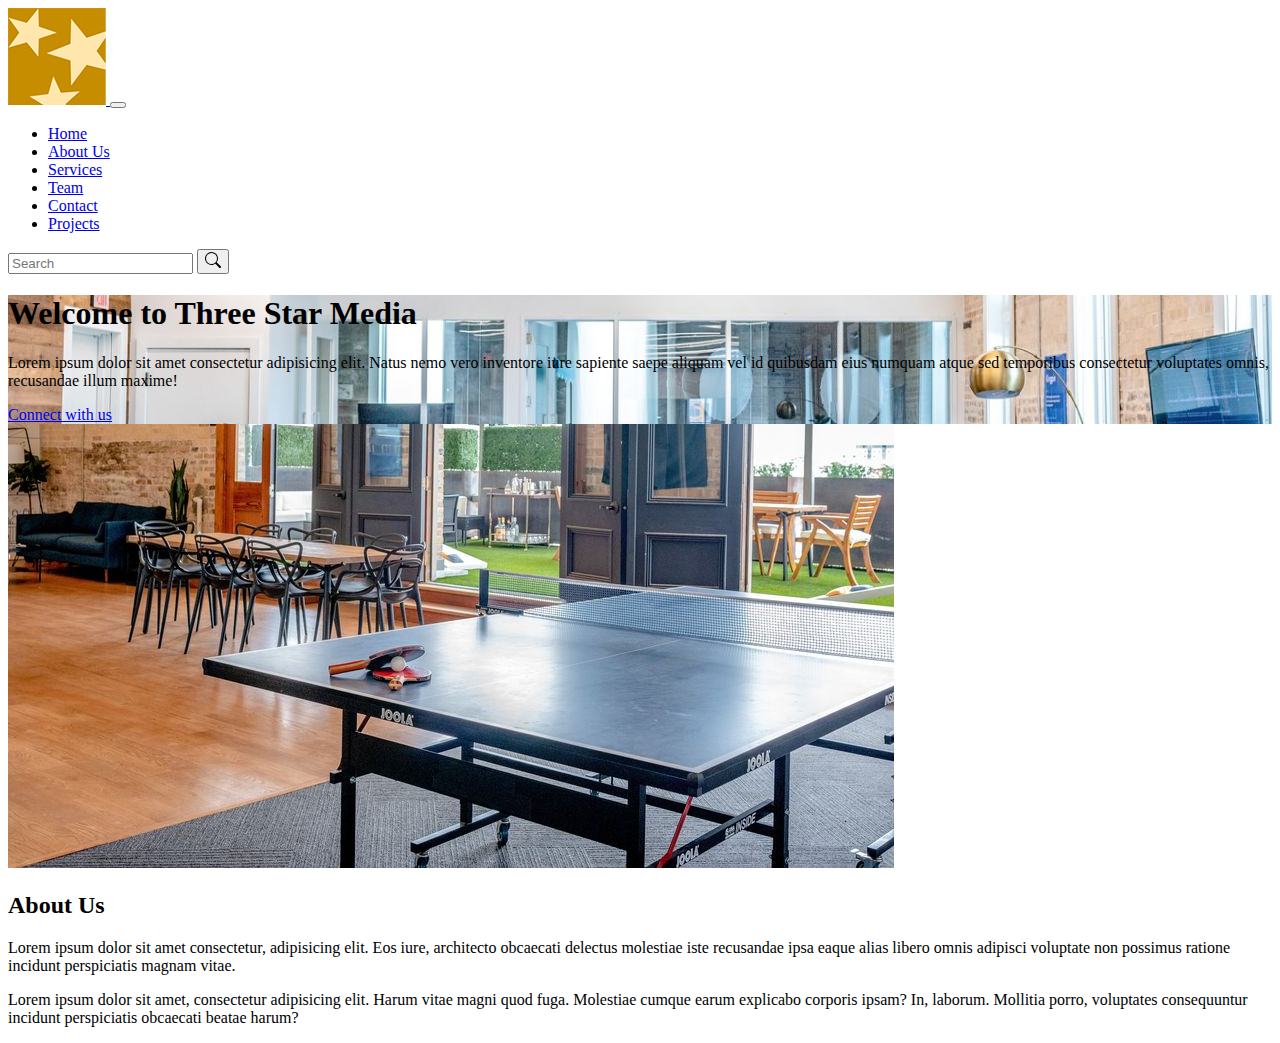
==== index.html @ ac7eb03d "adds partial demo tbc" ====
<!doctype html>
<html lang="en">
  <head>
    <meta charset="utf-8">
    <meta name="viewport" content="width=device-width, initial-scale=1">
    <title>Three Star Media</title>
    <link href="https://cdn.jsdelivr.net/npm/bootstrap@5.3.2/dist/css/bootstrap.min.css" rel="stylesheet" integrity="sha384-T3c6CoIi6uLrA9TneNEoa7RxnatzjcDSCmG1MXxSR1GAsXEV/Dwwykc2MPK8M2HN" crossorigin="anonymous">
    <link rel="stylesheet" href="CSS/main.css">
  </head>

  <body>
    <div class="wrapper">
        <header class="text-bg-dark">

            <nav class="navbar navbar-expand-lg bg-dark border-bottom border-body" data-bs-theme="dark">
                <div class="container-lg">
                  <a class="navbar-brand" href="#">
                    <img src="images/images/logo.png" alt="office">
                  </a>
                  <button class="navbar-toggler" type="button" data-bs-toggle="collapse" data-bs-target="#navbarSupportedContent" aria-controls="navbarSupportedContent" aria-expanded="false" aria-label="Toggle navigation">
                    <span class="navbar-toggler-icon"></span>
                  </button>
                  <div class="collapse navbar-collapse" id="navbarSupportedContent">
                    <ul class="navbar-nav me-auto mb-2 mb-lg-0">
                      <li class="nav-item">
                        <a class="nav-link active" aria-current="page" href="#home">Home</a>
                      </li>
                      <li class="nav-item">
                        <a class="nav-link" href="#about">About Us</a>
                      </li>
                      <li class="nav-item">
                        <a class="nav-link" href="#services">Services</a>
                      </li>
                      <li class="nav-item">
                        <a class="nav-link" href="#team">Team</a>
                      </li>
                      <li class="nav-item">
                        <a class="nav-link" href="#contact">Contact</a>
                      </li>
                      <li class="nav-item">
                        <a class="nav-link" href="#projects">Projects</a>
                      </li>
                    </ul>
                    <form class="d-flex" role="search">
                      <input class="form-control text-bg-light rounded-0" type="search" placeholder="Search" aria-label="Search">
                      <button class="btn btn-outline-primary rounded-0" type="submit"><svg xmlns="http://www.w3.org/2000/svg" width="16" height="16" fill="currentColor" class="bi bi-search" viewBox="0 0 16 16">
                        <path d="M11.742 10.344a6.5 6.5 0 1 0-1.397 1.398h-.001c.03.04.062.078.098.115l3.85 3.85a1 1 0 0 0 1.415-1.414l-3.85-3.85a1.007 1.007 0 0 0-.115-.1zM12 6.5a5.5 5.5 0 1 1-11 0 5.5 5.5 0 0 1 11 0z"/>
                      </svg>
                      </button>
                    </form>
                  </div>
                </div>
              </nav>

        </header>

        <main>

        </main>
            <section class="banner py-5">
                <div class="info container-lg bg-dark bg-opacity-75 text-light my-4 py-4">
                    <h1 class="display-1">Welcome to Three Star Media</h1>
                    <p>Lorem ipsum dolor sit amet consectetur adipisicing elit. Natus nemo vero inventore iure sapiente saepe aliquam vel id quibusdam eius numquam atque sed temporibus consectetur voluptates omnis, recusandae illum maxime!</p>
                    <a href="#contact" class="btn btn-primary rounded-0">Connect with us</a>
                </div>
                <!-- 
                    make the padding large (colors and background)
                    add a semi-apaque background on div.info (typography)
                    remove rounded corner from the button (button)
                -->
            </section>

            <section id="about" class="bg-secondary py-2">
                <div class="container-lg">
                    <div class="row row-cols-1 row-cols-md-2">
                        <div class="col">
                            <img class="img-fluid" src="images/images/about-us.jpg" alt="pool table">
                        </div>
                        <div class="col">
                            <h2>About Us</h2>
                            <p>Lorem ipsum dolor sit amet consectetur, adipisicing elit. Eos iure, architecto obcaecati delectus molestiae iste recusandae ipsa eaque alias libero omnis adipisci voluptate non possimus ratione incidunt perspiciatis magnam vitae.</p>
                            <p>Lorem ipsum dolor sit amet, consectetur adipisicing elit. Harum vitae magni quod fuga. Molestiae cumque earum explicabo corporis ipsam? In, laborum. Mollitia porro, voluptates consequuntur incidunt perspiciatis obcaecati beatae harum?</p>
                        </div>
                    </div>
                </div>
            </section>
        <footer>

        </footer>
    </div>
    <script src="https://cdn.jsdelivr.net/npm/bootstrap@5.3.2/dist/js/bootstrap.bundle.min.js" integrity="sha384-C6RzsynM9kWDrMNeT87bh95OGNyZPhcTNXj1NW7RuBCsyN/o0jlpcV8Qyq46cDfL" crossorigin="anonymous"></script>
  </body>
</html>
---- CSS/main.css ----
.banner {
    background: white url(../images/images/main-banner.jpg) no-repeat center;
    background-size: cover;
}
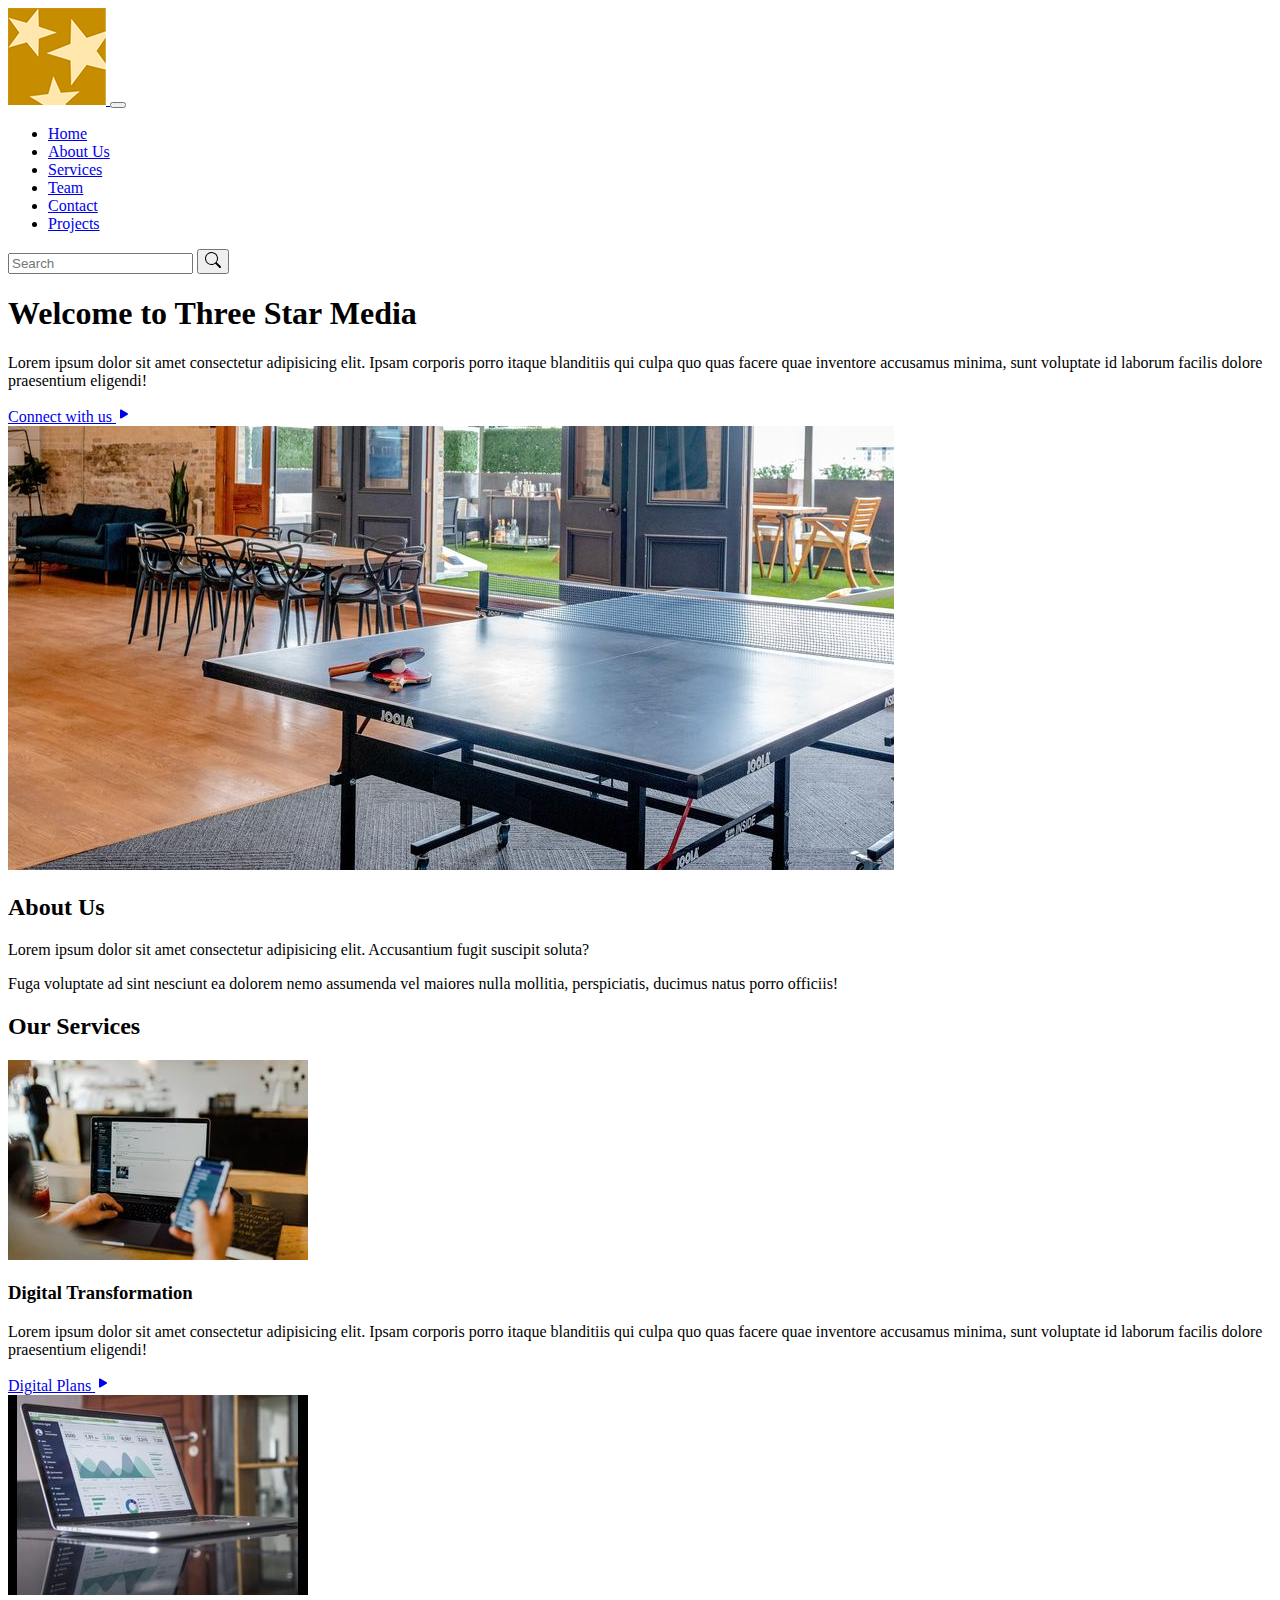
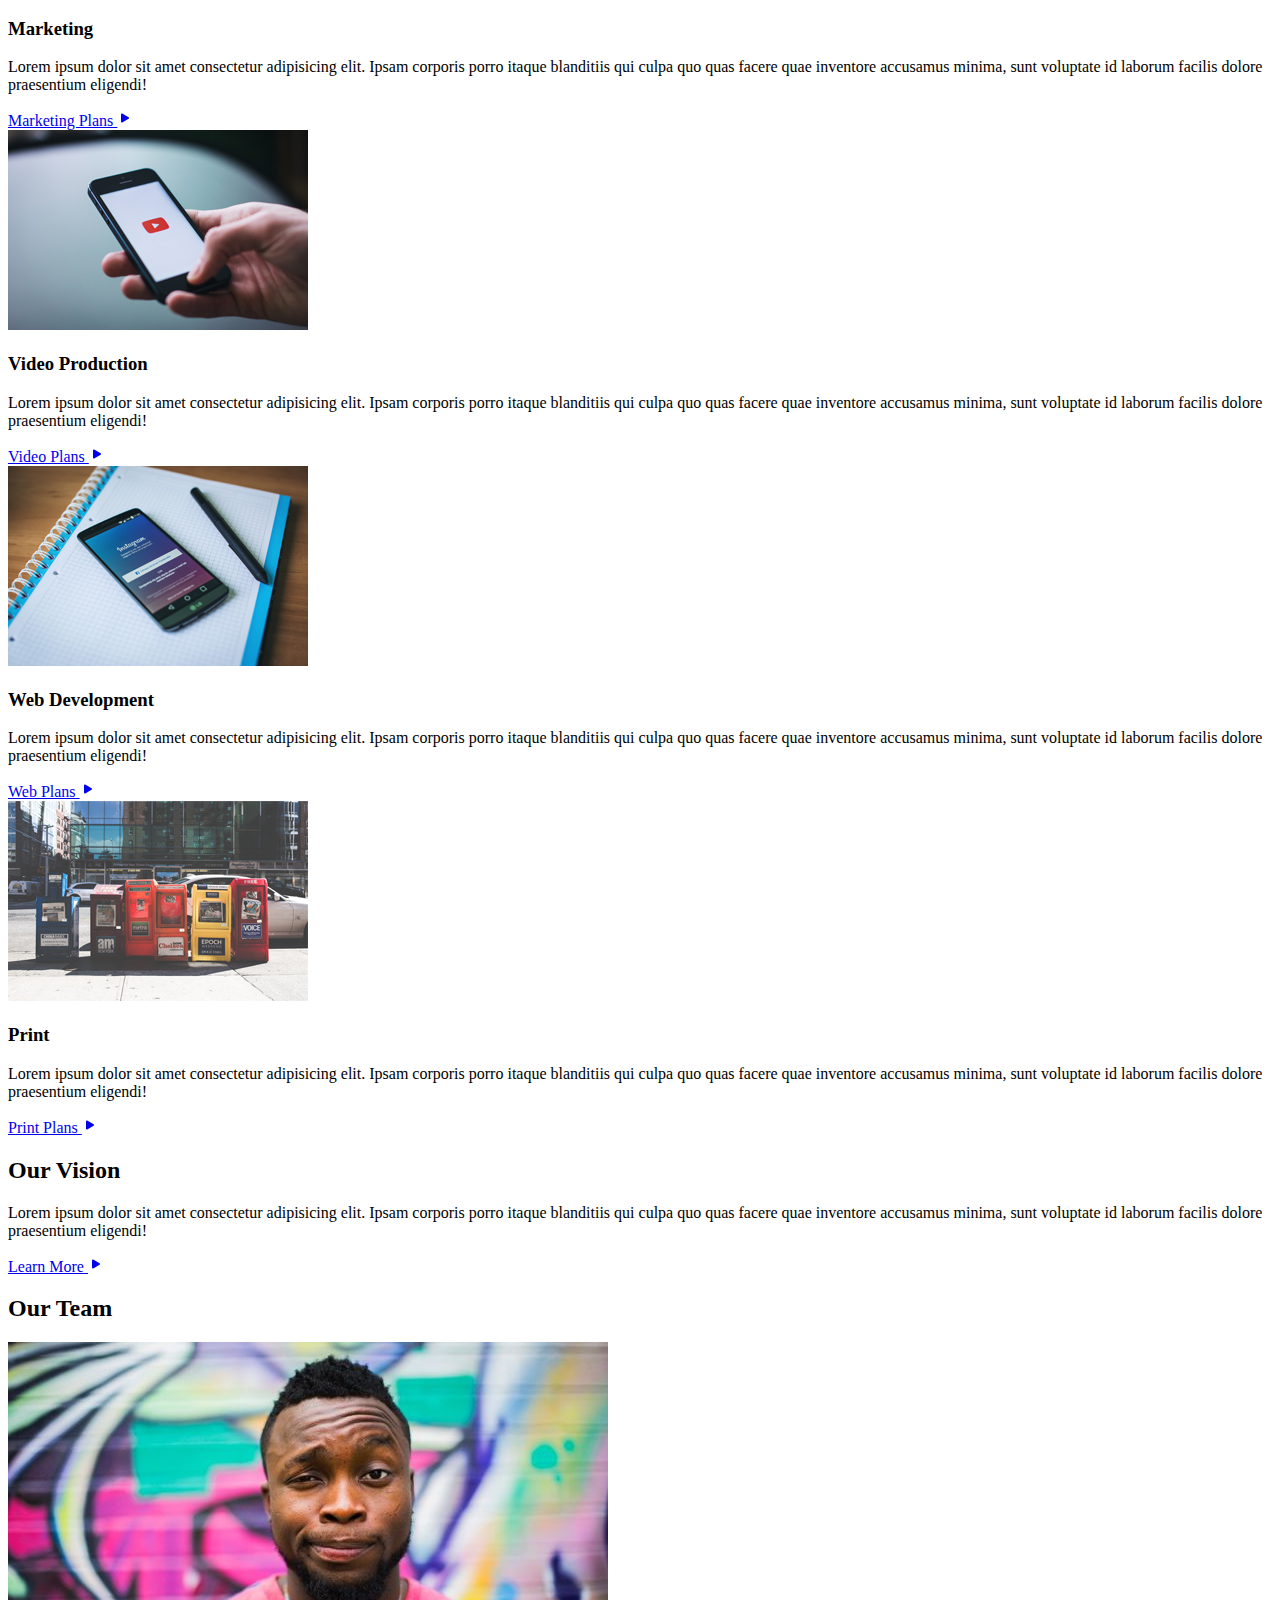
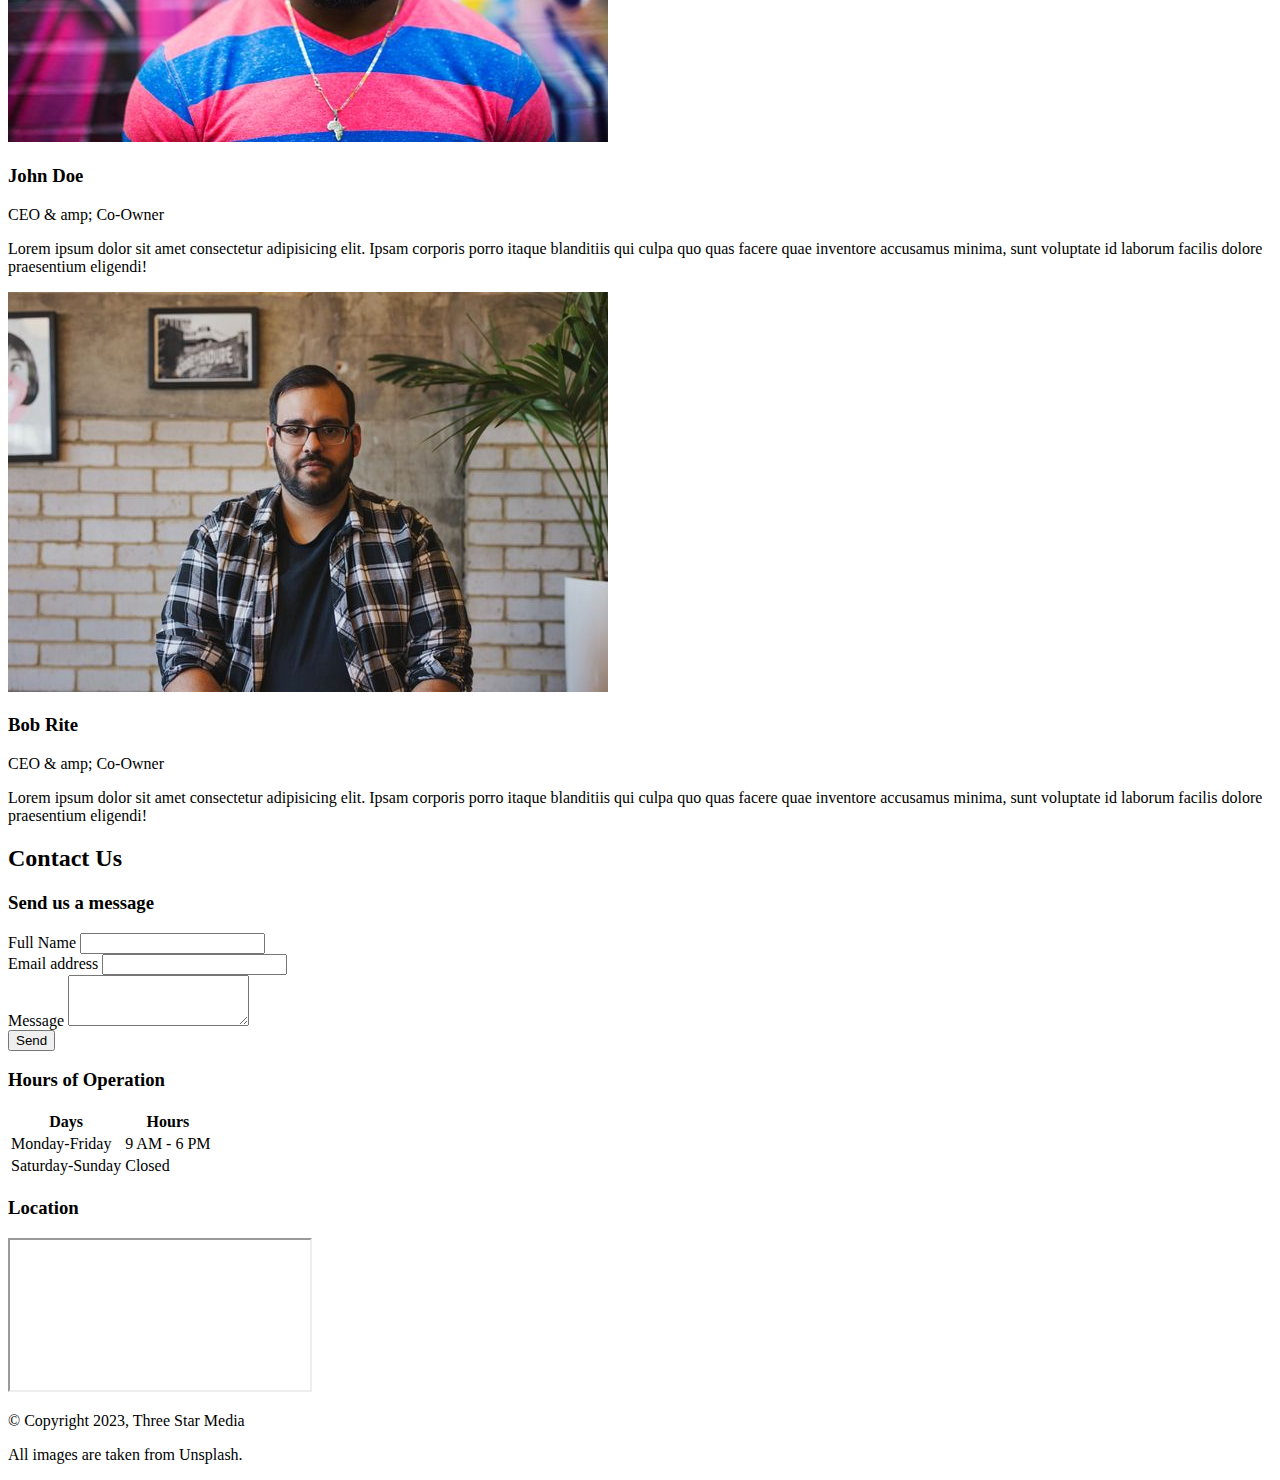
==== commit 56f54620: "completed week9 demo" ====
--- a/index.html
+++ b/index.html
@@ -1,93 +1,264 @@
 <!doctype html>
 <html lang="en">
-  <head>
-    <meta charset="utf-8">
-    <meta name="viewport" content="width=device-width, initial-scale=1">
-    <title>Three Star Media</title>
-    <link href="https://cdn.jsdelivr.net/npm/bootstrap@5.3.2/dist/css/bootstrap.min.css" rel="stylesheet" integrity="sha384-T3c6CoIi6uLrA9TneNEoa7RxnatzjcDSCmG1MXxSR1GAsXEV/Dwwykc2MPK8M2HN" crossorigin="anonymous">
-    <link rel="stylesheet" href="CSS/main.css">
-  </head>
-
-  <body>
-    <div class="wrapper">
-        <header class="text-bg-dark">
-
-            <nav class="navbar navbar-expand-lg bg-dark border-bottom border-body" data-bs-theme="dark">
-                <div class="container-lg">
-                  <a class="navbar-brand" href="#">
-                    <img src="images/images/logo.png" alt="office">
-                  </a>
-                  <button class="navbar-toggler" type="button" data-bs-toggle="collapse" data-bs-target="#navbarSupportedContent" aria-controls="navbarSupportedContent" aria-expanded="false" aria-label="Toggle navigation">
-                    <span class="navbar-toggler-icon"></span>
-                  </button>
-                  <div class="collapse navbar-collapse" id="navbarSupportedContent">
-                    <ul class="navbar-nav me-auto mb-2 mb-lg-0">
-                      <li class="nav-item">
-                        <a class="nav-link active" aria-current="page" href="#home">Home</a>
-                      </li>
-                      <li class="nav-item">
-                        <a class="nav-link" href="#about">About Us</a>
-                      </li>
-                      <li class="nav-item">
-                        <a class="nav-link" href="#services">Services</a>
-                      </li>
-                      <li class="nav-item">
-                        <a class="nav-link" href="#team">Team</a>
-                      </li>
-                      <li class="nav-item">
-                        <a class="nav-link" href="#contact">Contact</a>
-                      </li>
-                      <li class="nav-item">
-                        <a class="nav-link" href="#projects">Projects</a>
-                      </li>
-                    </ul>
-                    <form class="d-flex" role="search">
-                      <input class="form-control text-bg-light rounded-0" type="search" placeholder="Search" aria-label="Search">
-                      <button class="btn btn-outline-primary rounded-0" type="submit"><svg xmlns="http://www.w3.org/2000/svg" width="16" height="16" fill="currentColor" class="bi bi-search" viewBox="0 0 16 16">
-                        <path d="M11.742 10.344a6.5 6.5 0 1 0-1.397 1.398h-.001c.03.04.062.078.098.115l3.85 3.85a1 1 0 0 0 1.415-1.414l-3.85-3.85a1.007 1.007 0 0 0-.115-.1zM12 6.5a5.5 5.5 0 1 1-11 0 5.5 5.5 0 0 1 11 0z"/>
-                      </svg>
-                      </button>
-                    </form>
-                  </div>
-                </div>
-              </nav>
-
-        </header>
-
-        <main>
-
-        </main>
-            <section class="banner py-5">
-                <div class="info container-lg bg-dark bg-opacity-75 text-light my-4 py-4">
-                    <h1 class="display-1">Welcome to Three Star Media</h1>
-                    <p>Lorem ipsum dolor sit amet consectetur adipisicing elit. Natus nemo vero inventore iure sapiente saepe aliquam vel id quibusdam eius numquam atque sed temporibus consectetur voluptates omnis, recusandae illum maxime!</p>
-                    <a href="#contact" class="btn btn-primary rounded-0">Connect with us</a>
-                </div>
-                <!-- 
-                    make the padding large (colors and background)
-                    add a semi-apaque background on div.info (typography)
-                    remove rounded corner from the button (button)
-                -->
-            </section>
-
-            <section id="about" class="bg-secondary py-2">
-                <div class="container-lg">
-                    <div class="row row-cols-1 row-cols-md-2">
-                        <div class="col">
-                            <img class="img-fluid" src="images/images/about-us.jpg" alt="pool table">
-                        </div>
-                        <div class="col">
-                            <h2>About Us</h2>
-                            <p>Lorem ipsum dolor sit amet consectetur, adipisicing elit. Eos iure, architecto obcaecati delectus molestiae iste recusandae ipsa eaque alias libero omnis adipisci voluptate non possimus ratione incidunt perspiciatis magnam vitae.</p>
-                            <p>Lorem ipsum dolor sit amet, consectetur adipisicing elit. Harum vitae magni quod fuga. Molestiae cumque earum explicabo corporis ipsam? In, laborum. Mollitia porro, voluptates consequuntur incidunt perspiciatis obcaecati beatae harum?</p>
-                        </div>
-                    </div>
-                </div>
-            </section>
-        <footer>
-
-        </footer>
-    </div>
-    <script src="https://cdn.jsdelivr.net/npm/bootstrap@5.3.2/dist/js/bootstrap.bundle.min.js" integrity="sha384-C6RzsynM9kWDrMNeT87bh95OGNyZPhcTNXj1NW7RuBCsyN/o0jlpcV8Qyq46cDfL" crossorigin="anonymous"></script>
-  </body>
+
+<head>
+  <meta charset="utf-8">
+  <meta name="viewport" content="width=device-width, initial-scale=1">
+  <title>Three Star Media</title>
+  <link href="https://cdn.jsdelivr.net/npm/bootstrap@5.3.2/dist/css/bootstrap.min.css" rel="stylesheet" integrity="sha384-T3c6CoIi6uLrA9TneNEoa7RxnatzjcDSCmG1MXxSR1GAsXEV/Dwwykc2MPK8M2HN" crossorigin="anonymous">
+  <link rel="stylesheet" href="css/main.css">
+</head>
+
+<body>
+  <div class="wrapper">
+    <header class="text-bg-dark">
+      <nav class="navbar navbar-expand-lg bg-dark border-bottom border-body" data-bs-theme="dark">
+        <div class="container-lg">
+          <a class="navbar-brand" href="#home">
+            <img src="images/logo.png" alt="Three Star Media Logo">
+          </a>
+          <button class="navbar-toggler" type="button" data-bs-toggle="collapse" data-bs-target="#navbarSupportedContent" aria-controls="navbarSupportedContent" aria-expanded="false" aria-label="Toggle navigation">
+            <span class="navbar-toggler-icon"></span>
+          </button>
+          <div class="collapse navbar-collapse" id="navbarSupportedContent">
+            <ul class="navbar-nav me-auto mb-2 mb-lg-0">
+              <li class="nav-item">
+                <a class="nav-link active" aria-current="page" href="#home">Home</a>
+              </li>
+              <li class="nav-item">
+                <a class="nav-link" href="#about">About Us</a>
+              </li>
+              <li class="nav-item">
+                <a class="nav-link" href="#services">Services</a>
+              </li>
+              <li class="nav-item">
+                <a class="nav-link" href="#team">Team</a>
+              </li>
+              <li class="nav-item">
+                <a class="nav-link" href="#contact">Contact</a>
+              </li>
+              <li class="nav-item">
+                <a class="nav-link" href="#projects">Projects</a>
+              </li>
+            </ul>
+            <form class="d-flex" role="search">
+              <input class="form-control text-bg-light rounded-0" type="search" placeholder="Search" aria-label="Search">
+              <button class="btn btn-outline-primary rounded-0" type="submit">
+                <svg xmlns="http://www.w3.org/2000/svg" width="16" height="16" fill="currentColor" class="bi bi-search" viewBox="0 0 16 16">
+                  <path d="M11.742 10.344a6.5 6.5 0 1 0-1.397 1.398h-.001c.03.04.062.078.098.115l3.85 3.85a1 1 0 0 0 1.415-1.414l-3.85-3.85a1.007 1.007 0 0 0-.115-.1zM12 6.5a5.5 5.5 0 1 1-11 0 5.5 5.5 0 0 1 11 0z" />
+                </svg>
+              </button>
+            </form>
+          </div><!-- closes .navbar-collapse -->
+        </div><!-- closes .container-lg -->
+      </nav>
+    </header>
+    <main>
+      <section class="banner py-5">
+        <div class="info container-lg bg-dark bg-opacity-75 text-light py-4">
+          <h1 class="display-1">Welcome to Three Star Media</h1>
+          <p>Lorem ipsum dolor sit amet consectetur adipisicing elit. Ipsam corporis porro itaque blanditiis qui culpa quo quas facere quae inventore accusamus minima, sunt voluptate id laborum facilis dolore praesentium eligendi!</p>
+          <a href="#contact" class="btn btn-primary rounded-0">Connect with us <svg width="16" height="16" fill="currentColor" class="bi bi-play-fill" viewBox="0 0 16 16">
+              <path d="m11.596 8.697-6.363 3.692c-.54.313-1.233-.066-1.233-.697V4.308c0-.63.692-1.01 1.233-.696l6.363 3.692a.802.802 0 0 1 0 1.393z" />
+            </svg></a>
+        </div><!-- closes .info-->
+      </section><!-- closes .banner -->
+      
+      <section id="about" class="bg-secondary py-2">
+        <div class="container-lg">
+          <div class="row row-cols-1 row-cols-md-2">
+            <div class="col">
+              <img class="img-fluid" src="images/about-us.jpg" alt="Office space">
+            </div>
+            <div class="col">
+              <h2>About Us</h2>
+              <p>
+                Lorem ipsum dolor sit amet consectetur adipisicing elit. Accusantium fugit suscipit soluta?
+              </p>
+              <p>
+                Fuga voluptate ad sint nesciunt ea dolorem nemo assumenda vel maiores nulla mollitia, perspiciatis, ducimus natus porro officiis!
+              </p>
+            </div><!-- closes .col -->
+          </div><!-- closes .row -->
+        </div><!-- closes .container-lg -->
+      </section><!-- closes #about -->
+      
+      <!-- Services Section -->
+      <section id="services" class="container-lg">
+        <div class="row g-4">
+          <h2 class="col-12">Our Services</h2>
+          <div class="col-md-6">
+            <div class="card rounded-0 p-0">
+              <img src="images/digital.jpg" class="rounded-0 card-img-top" alt="user on a mobile and desktop">
+              <div class="card-body bg-secondary">
+                <h3 class="card-title">Digital Transformation</h3>
+                <p class="card-text">Lorem ipsum dolor sit amet consectetur adipisicing elit. Ipsam corporis porro itaque blanditiis qui culpa quo quas facere quae inventore accusamus minima, sunt voluptate id laborum facilis dolore praesentium eligendi!</p>
+                <a href="#" class="btn btn-dark rounded-0 py-3 d-block">Digital Plans <svg width="16" height="16" fill="currentColor" class="bi bi-play-fill" viewBox="0 0 16 16">
+                    <path d="m11.596 8.697-6.363 3.692c-.54.313-1.233-.066-1.233-.697V4.308c0-.63.692-1.01 1.233-.696l6.363 3.692a.802.802 0 0 1 0 1.393z" />
+                  </svg></a>
+              </div><!-- closes .card-body -->
+            </div><!-- closes .card -->
+          </div>
+          <div class="col-md-6">
+            <!-- Marketing -->
+            <div class="card rounded-0 p-0">
+              <img src="images/marketing.jpg" class="rounded-0 card-img-top" alt="laptop on a table">
+              <div class="card-body bg-secondary">
+                <h3 class="card-title">Marketing</h3>
+                <p class="card-text">Lorem ipsum dolor sit amet consectetur adipisicing elit. Ipsam corporis porro itaque blanditiis qui culpa quo quas facere quae inventore accusamus minima, sunt voluptate id laborum facilis dolore praesentium eligendi!</p>
+                <a href="#" class="btn btn-dark rounded-0 py-3 d-block">Marketing Plans <svg width="16" height="16" fill="currentColor" class="bi bi-play-fill" viewBox="0 0 16 16">
+                    <path d="m11.596 8.697-6.363 3.692c-.54.313-1.233-.066-1.233-.697V4.308c0-.63.692-1.01 1.233-.696l6.363 3.692a.802.802 0 0 1 0 1.393z" />
+                  </svg></a>
+              </div><!-- closes .card-body -->
+            </div><!-- closes .card -->
+          </div>
+          <div class="col-md-4">
+            <!-- Video Production -->
+            <div class="card rounded-0 p-0">
+              <img src="images/video.jpg" class="rounded-0 card-img-top" alt="user on a mobile">
+              <div class="card-body bg-secondary">
+                <h3 class="card-title">Video Production</h3>
+                <p class="card-text">Lorem ipsum dolor sit amet consectetur adipisicing elit. Ipsam corporis porro itaque blanditiis qui culpa quo quas facere quae inventore accusamus minima, sunt voluptate id laborum facilis dolore praesentium eligendi!</p>
+                <a href="#" class="btn btn-dark rounded-0 py-3 d-block">Video Plans <svg width="16" height="16" fill="currentColor" class="bi bi-play-fill" viewBox="0 0 16 16">
+                    <path d="m11.596 8.697-6.363 3.692c-.54.313-1.233-.066-1.233-.697V4.308c0-.63.692-1.01 1.233-.696l6.363 3.692a.802.802 0 0 1 0 1.393z" />
+                  </svg></a>
+              </div><!-- closes .card-body -->
+            </div><!-- closes .card -->
+          </div>
+          <div class="col-md-4">
+            <!-- Web Development -->
+            <div class="card rounded-0 p-0">
+              <img src="images/web.jpg" class="rounded-0 card-img-top" alt="mobile and a pen on a graph book">
+              <div class="card-body bg-secondary">
+                <h3 class="card-title">Web Development</h3>
+                <p class="card-text">Lorem ipsum dolor sit amet consectetur adipisicing elit. Ipsam corporis porro itaque blanditiis qui culpa quo quas facere quae inventore accusamus minima, sunt voluptate id laborum facilis dolore praesentium eligendi!</p>
+                <a href="#" class="btn btn-dark rounded-0 py-3 d-block">Web Plans <svg width="16" height="16" fill="currentColor" class="bi bi-play-fill" viewBox="0 0 16 16">
+                    <path d="m11.596 8.697-6.363 3.692c-.54.313-1.233-.066-1.233-.697V4.308c0-.63.692-1.01 1.233-.696l6.363 3.692a.802.802 0 0 1 0 1.393z" />
+                  </svg></a>
+              </div><!-- closes .card-body -->
+            </div><!-- closes .card -->
+          </div>
+          <div class="col-md-4">
+            <div class="card rounded-0 p-0">
+              <img src="images/print.jpg" class="rounded-0 card-img-top" alt="mailboxes">
+              <div class="card-body bg-secondary">
+                <h3 class="card-title">Print</h3>
+                <p class="card-text">Lorem ipsum dolor sit amet consectetur adipisicing elit. Ipsam corporis porro itaque blanditiis qui culpa quo quas facere quae inventore accusamus minima, sunt voluptate id laborum facilis dolore praesentium eligendi!</p>
+                <a href="#" class="btn btn-dark rounded-0 py-3 d-block">Print Plans <svg width="16" height="16" fill="currentColor" class="bi bi-play-fill" viewBox="0 0 16 16">
+                    <path d="m11.596 8.697-6.363 3.692c-.54.313-1.233-.066-1.233-.697V4.308c0-.63.692-1.01 1.233-.696l6.363 3.692a.802.802 0 0 1 0 1.393z" />
+                  </svg></a>
+              </div><!-- closes .card-body -->
+            </div><!-- closes .card -->
+          </div>
+        </div><!-- closes .row -->
+      </section><!-- closes #services -->
+
+      <!-- VISION -->
+      <section class="vision py-4 text-bg-dark">
+        <div class="container-lg">
+          <div class="row">
+            <div class="col">
+              <h2>Our Vision</h2>
+              <p>Lorem ipsum dolor sit amet consectetur adipisicing elit. Ipsam corporis porro itaque blanditiis qui culpa quo quas facere quae inventore accusamus minima, sunt voluptate id laborum facilis dolore praesentium eligendi!</p>
+              <a href="#" class="btn btn-dark rounded-0 border-primary p-3">
+                Learn More <svg width="16" height="16" fill="currentColor" class="bi bi-play-fill" viewBox="0 0 16 16">
+                  <path d="m11.596 8.697-6.363 3.692c-.54.313-1.233-.066-1.233-.697V4.308c0-.63.692-1.01 1.233-.696l6.363 3.692a.802.802 0 0 1 0 1.393z" />
+                </svg>
+              </a>
+            </div>
+          </div>
+        </div>
+      </section>
+
+      <!-- TEAM SECTION -->
+      <section id="team" class="container.lg">
+        <div class="row g-0">
+          <div class="col-12">
+            <h2>Our Team</h2>
+          </div>
+          <div class="col-md-6">
+            <img src="images/john.jpg" alt="John" class="w-100">
+          </div>
+          <div class="col-md-6 bg-secondary px-2">
+            <h3>John Doe</h3>
+            <p class="border-bottom border-primary border-4"> CEO & amp; Co-Owner</p>
+            <p>Lorem ipsum dolor sit amet consectetur adipisicing elit. Ipsam corporis porro itaque blanditiis qui culpa quo quas facere quae inventore accusamus minima, sunt voluptate id laborum facilis dolore praesentium eligendi!</p>
+          </div >
+
+          <div class="col-md-6 order-md-1">
+            <img src="images/bob.jpg" alt="John" class="w-100">
+          </div>
+          <div class="col-md-6 bg-secondary px-2">
+            <h3>Bob Rite</h3>
+            <p class="border-bottom border-primary border-4"> CEO & amp; Co-Owner</p>
+            <p>Lorem ipsum dolor sit amet consectetur adipisicing elit. Ipsam corporis porro itaque blanditiis qui culpa quo quas facere quae inventore accusamus minima, sunt voluptate id laborum facilis dolore praesentium eligendi!</p>
+          </div >
+        </div>
+      </section>
+
+      <!-- CONTACT -->
+      <section id="contact" class="container.lg">
+        <div class="row">
+          <div class="col-12">
+            <h2>Contact Us</h2>
+          </div><!-- heading div -->
+          <div class="col-md-6">
+            <h3>Send us a message</h3>
+            <form action="#">
+              <div class="mb-3">
+                <label for="nameinput" class="form-label">Full Name</label>
+                <input type="text" class="form-control rounded-0" id="nameinput" name="nameinput">
+              </div>
+              <div class="mb-3">
+                <label for="emailinput" class="form-label">Email address</label>
+                <input type="email" class="form-control rounded-0" id="emailinput" name="emailinput">
+              </div>
+              <div class="mb-3">
+                <label for="message" class="form-label">Message</label>
+                <textarea class="form-control rounded-0" id="message" rows="3" name="message"></textarea>
+              </div>
+              <button class="btn btn-dark rounded-0 text-primary" type="submit">Send</button>
+            </form>
+          </div><!-- form div -->
+          <div class="col-12 order-md-1 mt-2">
+            <h3>Hours of Operation</h3>
+            <table class="table table-bordered border-dark">
+              <thead>
+                <tr>
+                  <th class="bg-secondary">Days</th>
+                  <th class="bg-secondary">Hours</th>
+                </tr>
+              </thead>
+              <tbody>
+                <tr>
+                  <td>Monday-Friday</td>
+                  <td>9 AM - 6 PM</td>
+                </tr>
+                <tr>
+                  <td>Saturday-Sunday</td>
+                  <td>Closed</td>
+                </tr>
+              </tbody>
+            </table>
+          </div><!-- hours div -->
+          <div class="col-md-6">
+            <h3>Location</h3>
+            <iframe src="https://www.google.com/maps/embed?pb=!1m18!1m12!1m3!1d1875.8730811379428!2d-75.75672652048108!3d45.34985609823244!2m3!1f0!2f0!3f0!3m2!1i1024!2i768!4f13.1!3m3!1m2!1s0x4cce0718cc4a6ad7%3A0xc6cc467725843e2b!2sAlgonquin%20College%20-%20Ottawa%20Campus!5e0!3m2!1sen!2sca!4v1699477572858!5m2!1sen!2sca" allowfullscreen="" loading="lazy" referrerpolicy="no-referrer-when-downgrade"></iframe>
+          </div><!-- location div -->
+        </div><!-- closes .row-->
+      </section>
+
+    </main>
+    <footer class="bg-dark text-primary py-4">
+      <div class="container-lg">
+        <div class="row">
+          <p class="col-12">&copy; Copyright 2023, Three Star Media</p>
+          <p class="col-12">All images are taken from Unsplash.</p>
+        </div>
+      </div>
+    </footer>
+  </div>
+  <script src="https://cdn.jsdelivr.net/npm/bootstrap@5.3.2/dist/js/bootstrap.bundle.min.js" integrity="sha384-C6RzsynM9kWDrMNeT87bh95OGNyZPhcTNXj1NW7RuBCsyN/o0jlpcV8Qyq46cDfL" crossorigin="anonymous"></script>
+</body>
+
 </html>